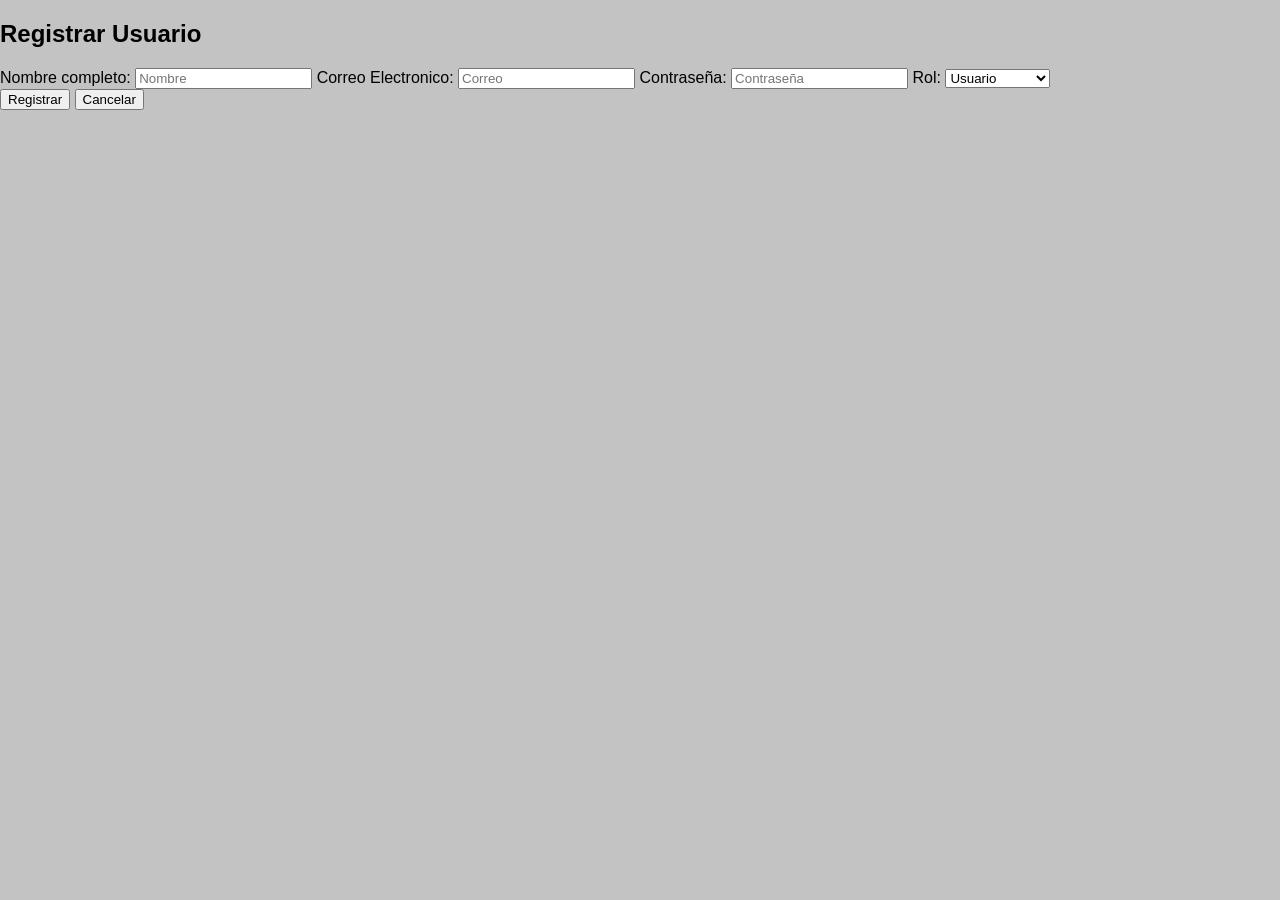
==== mi_app/public/registro.html @ df9e9965 "Add files via upload" ====
<!DOCTYPE html>
<html lang="es">
<head>
    <meta charset="UTF-8">
    <meta name="viewport" content="width=device-width, initial-scale=1.0">
    <title>Registro</title>
    <link rel="stylesheet" href="css/styles.css">
</head>
<body>
    <h2>Registrar Usuario</h2>
    <form id="registroForm">
    <label for="nombre">Nombre completo:</label>
    <input type="text" id="nombre" placeholder="Nombre" required>
    <label for="email">Correo Electronico:</label>
    <input type="email" id="correo" placeholder="Correo" required>
    <label for="password">Contraseña:</label>
    <input type="password" id="clave" placeholder="Contraseña" required>
    <label for="rol">Rol:</label>
    <select id="rol">
        <option value="usuario">Usuario</option>
        <option value="admin">Administrador</option>
        <option value="cliente">Cliente</option>
    </select>
    <div class="buttons">
        <button type="submit">Registrar</button>
        <button type="button" id="cancelModalBtn">Cancelar</button>
    </div>
</form>
    <script src="js/registro.js"></script>
</body>
</html>
---- mi_app/public/css/styles.css ----
body {
    margin: 0;
    font-family: Arial, sans-serif;
    background-color: rgb(195,195,195);
    body {
    background-image: url('fondo.png');
    background-size: cover;  /* Ajusta la imagen al tamaño del viewport */
    background-repeat: no-repeat; /* Evita que se repita */
      }
      
}

header {
    background-color: #d3d3d3; /* Gris claro */
    padding: 10px 20px;
}

.menu {
    display: flex;
    align-items: center;
}

.logo-container {
    display: flex;
    align-items: center;
}

.logo {
    width: 140px;
    margin-right: 120px; /* Espacio de 150px después del logo */
}

nav {
    display: flex;
    align-items: center;
}

.link {
    display: flex;
    flex-direction: column;
    align-items: center;
    text-decoration: none;
    color: #333;
    margin-right: 70px; /* Espacio después de cada enlace */
    padding: 10px;
}

.icon {
    width: 37px; /* Ajusta el tamaño del icono según sea necesario */
    height: 37px; /* Ajusta la altura del icono según sea necesario */
    margin-bottom: 5px; /* Espacio entre la imagen y el título */
}

.title {
    font-size: 16px;
}

/* Estilo para el contenedor principal */
.main-container {
    border: 2px solid black; /* Borde negro alrededor del contenedor */
    margin: 20px auto;
    width: 80%;
    height: 400px; /* Ajusta la altura del contenedor */
    overflow-y: auto; /* Habilita el scroll vertical */
    background-color: #f0f0f0; /* Fondo gris claro */
    padding: 10px;
}

/* Acciones a la izquierda y con separación */
.acciones {
    display: flex;
    align-items: center;
    background-color: #f0f0f0; /* Color de fondo gris claro */
    padding: 10px;
    justify-content: flex-start; /* Alineación a la izquierda */
}

.acciones a {
    text-decoration: none;
    color: #333;
    font-size: 14px;
    display: flex;
    align-items: center;
    padding: 10px;
}

.acciones img {
    margin-left: 10px; /* Espacio entre el texto y el icono */
    vertical-align: middle; /* Alinea el icono con el texto */
}

/* Separador entre los enlaces */
.separator {
    border-left: 2px solid #333;
    height: 30px;
    margin: 15px;
}

/* Estilo para la tabla */
.container-fluid {
    margin: 20px auto;
    width: 100%;
}

.custom-table {
    width: 100%;
    border-collapse: collapse;
    background-color: white;
}

.custom-table th, .custom-table td {
    border: 1px solid black; /* Bordes negros en la tabla */
    padding: 10px;
    text-align: left;
}

.custom-table th {
    background-color: rgb(195, 195, 195);
}
h4 {
    
    font-size: 4rem;
    color: black;
    font-weight: bold;
    text-align: center;
    background-color: rgba(161, 157, 157, 0.7); /* Fondo semitransparente */
    padding: 15px 25px;
    border-radius: 10px;
    margin-top: 120px; /* Baja el texto */
    font-family: 'Arial', sans-serif;
  }
  footer {
    width: 100%;
    height: 100px; /* Ajusta la altura */
    display: flex;
    justify-content: center;
    align-items: center;
    color: black;
    font-size: 1.0rem;
    font-weight: bold;
    font-family: 'Arial', sans-serif;
    background-color: rgba(255, 255, 255, 0.479); /* Fondo blanco semitransparente */
    margin-top: auto; /* Lo empuja hacia abajo */
  }
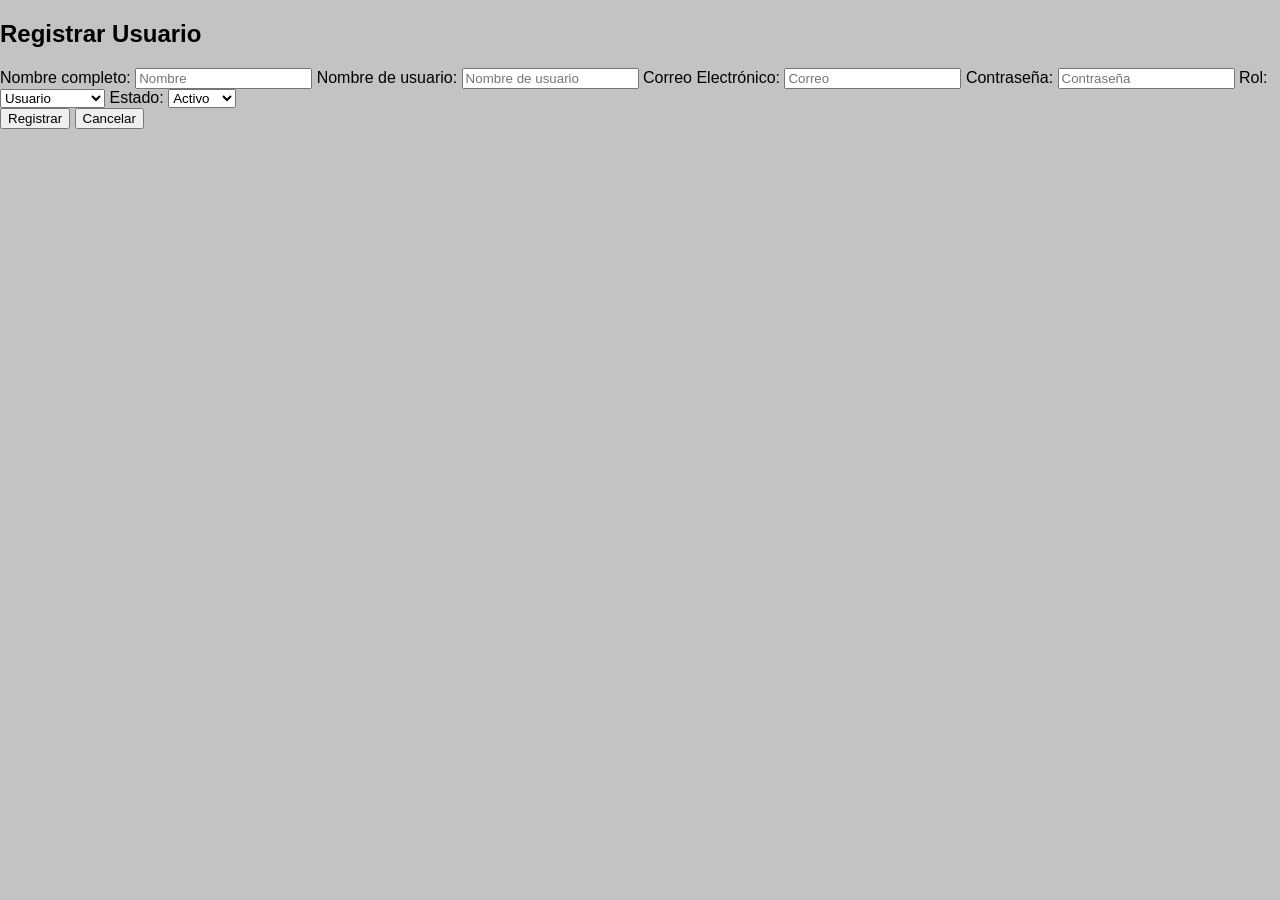
==== commit 7ecc62d6: "v 3.0" ====
--- a/mi_app/public/registro.html
+++ b/mi_app/public/registro.html
@@ -9,23 +9,37 @@
 <body>
     <h2>Registrar Usuario</h2>
     <form id="registroForm">
-    <label for="nombre">Nombre completo:</label>
-    <input type="text" id="nombre" placeholder="Nombre" required>
-    <label for="email">Correo Electronico:</label>
-    <input type="email" id="correo" placeholder="Correo" required>
-    <label for="password">Contraseña:</label>
-    <input type="password" id="clave" placeholder="Contraseña" required>
-    <label for="rol">Rol:</label>
-    <select id="rol">
-        <option value="usuario">Usuario</option>
-        <option value="admin">Administrador</option>
-        <option value="cliente">Cliente</option>
-    </select>
-    <div class="buttons">
-        <button type="submit">Registrar</button>
-        <button type="button" id="cancelModalBtn">Cancelar</button>
-    </div>
-</form>
+        <label for="nombre">Nombre completo:</label>
+        <input type="text" id="nombre" placeholder="Nombre" required>
+
+        <label for="nombre_usuario">Nombre de usuario:</label>
+        <input type="text" id="nombre_usuario" placeholder="Nombre de usuario" required>
+
+        <label for="correo">Correo Electrónico:</label>
+        <input type="email" id="correo" placeholder="Correo" required>
+
+        <label for="clave">Contraseña:</label>
+        <input type="password" id="clave" placeholder="Contraseña" required>
+
+        <label for="rol">Rol:</label>
+        <select id="rol" required>
+            <option value="usuario">Usuario</option>
+            <option value="admin">Administrador</option>
+            <option value="cliente">Cliente</option>
+        </select>
+
+        <label for="estado">Estado:</label>
+        <select id="estado" required>
+            <option value="1">Activo</option>
+            <option value="0">Inactivo</option>
+        </select>
+
+        <div class="buttons">
+            <button type="submit">Registrar</button>
+            <button type="button" id="cancelModalBtn">Cancelar</button>
+        </div>
+    </form>
+
     <script src="js/registro.js"></script>
 </body>
 </html>
